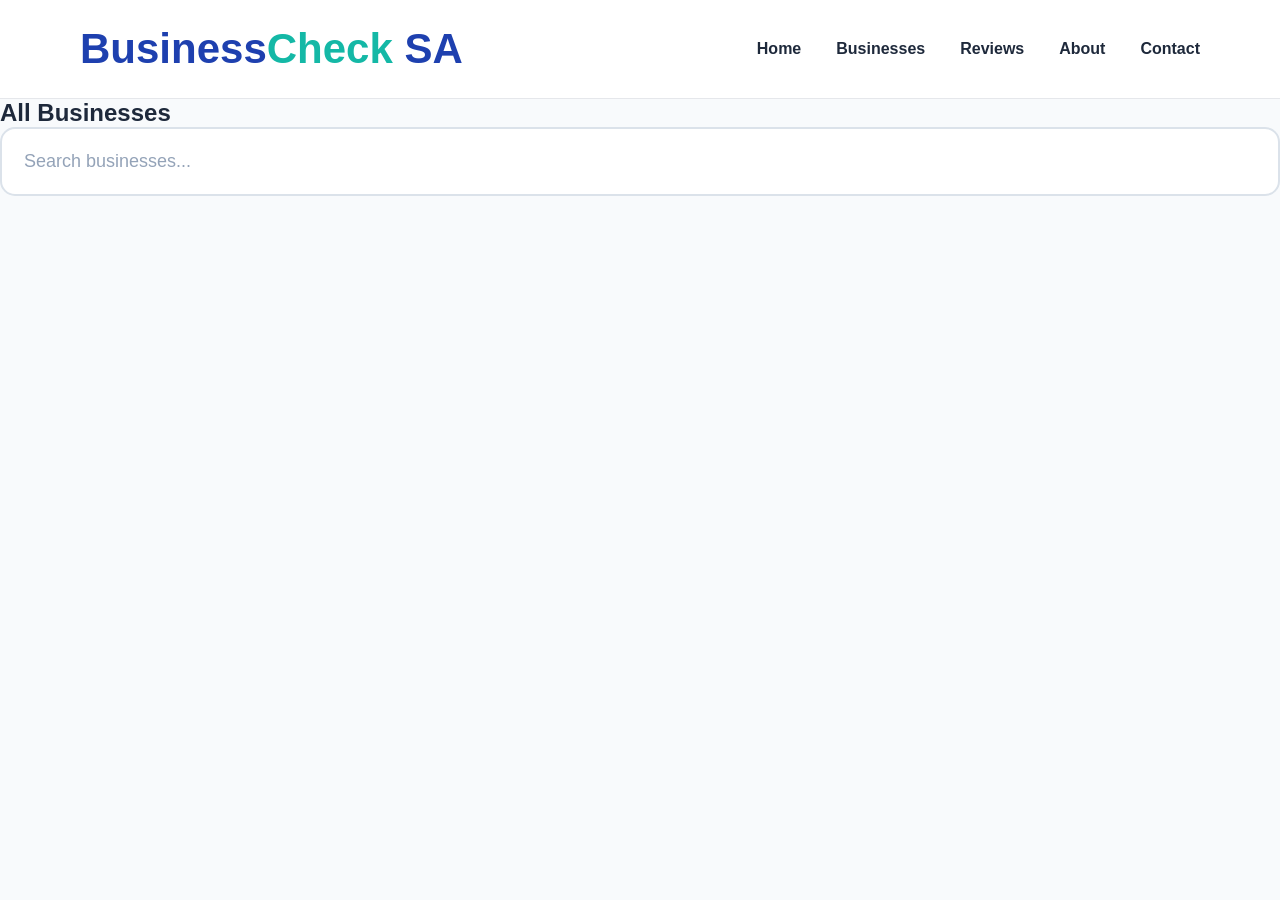
==== businesses.html @ 7b67db71 "Added business listing page with pagination and business details page" ====
<!DOCTYPE html>
<html lang="en">
<head>
<meta charset="UTF-8">
<meta name="viewport" content="width=device-width, initial-scale=1.0">

<title>Businesses - BusinessCheck SA</title>

<link rel="stylesheet" href="css/styles.css">

</head>
<body>

<header>
    <div class="logo">
        Business<span>Check</span> SA
    </div>

    <nav>
        <a href="index.html">Home</a>
        <a href="businesses.html">Businesses</a>
        <a href="#">Reviews</a>
        <a href="#">About</a>
        <a href="#">Contact</a>
    </nav>
</header>

<section class="page-header">
    <h1>All Businesses</h1>

    <input
        type="text"
        id="searchInput"
        placeholder="Search businesses..."
        onkeyup="searchBusinesses()">
</section>

<section class="businesses">

    <div id="results"></div>

    <div id="pagination"></div>

</section>

<script src="js/businesses.js"></script>

</body>
</html>
---- css/styles.css ----
*{
    margin:0;
    padding:0;
    box-sizing:border-box;
    font-family:'Segoe UI',sans-serif;
}

body{
    background:#f8fafc;
    color:#1e293b;
}

/* HEADER */

header{
    background:white;
    display:flex;
    justify-content:space-between;
    align-items:center;
    padding:25px 80px;
    border-bottom:1px solid #e5e7eb;
    position:sticky;
    top:0;
    z-index:1000;
}

.logo{
    font-size:42px;
    font-weight:800;
    color:#1E40AF;
}

.logo span{
    color:#14B8A6;
}

nav{
    display:flex;
    gap:35px;
}

nav a{
    text-decoration:none;
    color:#1e293b;
    font-weight:600;
    transition:.3s;
}

nav a:hover{
    color:#6366F1;
}

/* HERO */

.hero{
    background:linear-gradient(
        135deg,
        #1E40AF 0%,
        #6366F1 100%
    );

    color:white;

    display:flex;
    justify-content:space-between;
    align-items:center;

    gap:70px;

    padding:100px 80px;
}

.hero-text{
    max-width:700px;
}

.hero h1{
    font-size:72px;
    line-height:1.1;
    margin-bottom:25px;
}

.hero p{
    font-size:24px;
    line-height:1.7;
    opacity:.95;
    margin-bottom:40px;
}

/* BUTTONS */

.btn{
    padding:18px 35px;
    border:none;
    border-radius:12px;
    cursor:pointer;
    font-size:18px;
    font-weight:700;
    transition:.3s;
}

.btn:hover{
    transform:translateY(-2px);
}

.btn-primary{
    background:#F97316;
    color:white;
}

.btn-secondary{
    background:white;
    color:#1E40AF;
    margin-left:15px;
}

/* FEATURE CARD */

.feature-card{
    background:white;
    color:#1e293b;

    width:420px;

    border-radius:24px;

    padding:40px;

    box-shadow:
    0 20px 50px rgba(0,0,0,.15);
}

.feature-card h2{
    color:#6366F1;
    margin-bottom:20px;
}

.feature-card h3{
    margin-bottom:15px;
}

.feature-card p{
    color:#64748b;
    line-height:1.7;
}

/* SEARCH */

.search-section{
    padding:60px 80px;
}

.search-container{
    max-width:900px;
    margin:auto;
    position:relative;
}

#searchInput{
    width:100%;

    padding:22px;

    font-size:18px;

    border-radius:15px;

    border:2px solid #dbe2ea;

    background:white;

    color:#1e293b;

    outline:none;
}

#searchInput:focus{
    border-color:#6366F1;
}

#searchInput::placeholder{
    color:#94a3b8;
}

#searchResults{
    position:absolute;

    width:100%;

    background:white;

    border-radius:15px;

    margin-top:8px;

    overflow:hidden;

    display:none;

    z-index:999;

    box-shadow:
    0 15px 40px rgba(0,0,0,.1);
}

.search-item{
    padding:18px;
    cursor:pointer;
    border-bottom:1px solid #eef2f7;
}

.search-item:hover{
    background:#f8fafc;
}

/* SECTION TITLE */

.section-title{
    text-align:center;
    font-size:64px;
    margin-bottom:60px;
    color:#1e293b;
}

/* BUSINESS LIST */

.businesses{
    padding:80px;
}

#results{
    display:grid;

    grid-template-columns:
    repeat(auto-fit,minmax(320px,1fr));

    gap:30px;
}

.business-card{
    background:white;

    border-radius:20px;

    padding:30px;

    box-shadow:
    0 10px 30px rgba(0,0,0,.08);

    transition:.3s;
}

.business-card:hover{
    transform:translateY(-5px);
}

.business-card h3{
    color:#1E40AF;
    margin-bottom:20px;
    font-size:28px;
}

.business-card p{
    color:#64748b;
    margin-bottom:12px;
    line-height:1.6;
}

.business-card strong{
    color:#1e293b;
}

.business-card a{
    color:#F97316;
    text-decoration:none;
    font-weight:700;
}

.business-card a:hover{
    text-decoration:underline;
}

/* FOOTER */

footer{
    margin-top:80px;

    background:white;

    border-top:1px solid #e5e7eb;

    text-align:center;

    padding:40px;

    color:#64748b;
}

/* MOBILE */

@media(max-width:900px){

    header{
        flex-direction:column;
        gap:20px;
        padding:20px;
    }

    nav{
        flex-wrap:wrap;
        justify-content:center;
    }

    .hero{
        flex-direction:column;
        text-align:center;
        padding:60px 25px;
    }

    .hero h1{
        font-size:48px;
    }

    .feature-card{
        width:100%;
    }

    .search-section{
        padding:30px 20px;
    }

    .businesses{
        padding:20px;
    }

    .section-title{
        font-size:42px;
    }
}

#pagination{
    margin-top:40px;
    text-align:center;
}

#pagination button{
    padding:12px 18px;
    margin:5px;
    border:none;
    border-radius:8px;
    background:#ff7a18;
    color:white;
    cursor:pointer;
    font-weight:600;
}

#pagination button:hover{
    background:#ff9a3d;
}
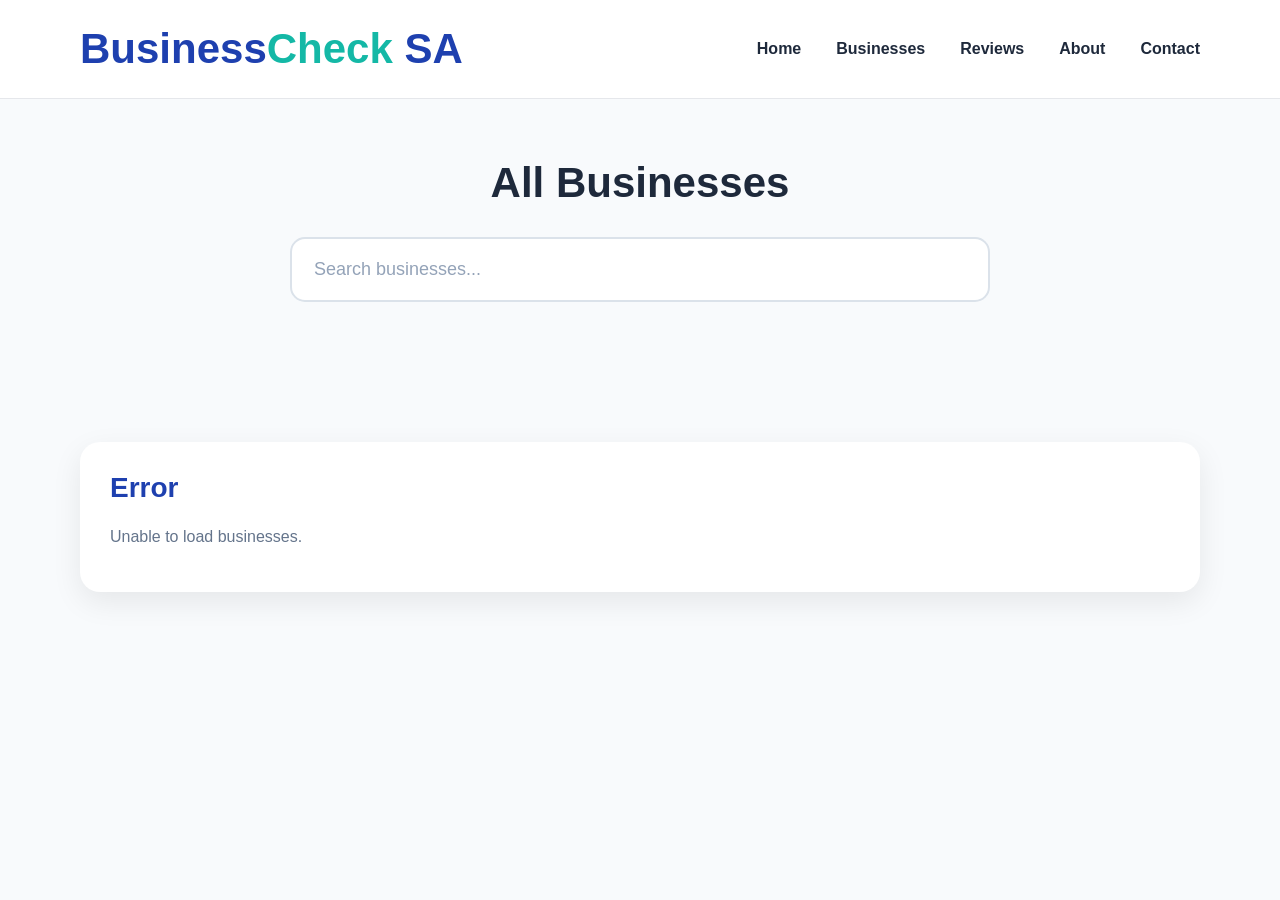
==== commit 85b96c20: "Added business listing page with pagination and business details page" ====
--- a/businesses.html
+++ b/businesses.html
@@ -25,14 +25,22 @@
     </nav>
 </header>
 
-<section class="page-header">
-    <h1>All Businesses</h1>
+<section class="search-section">
 
-    <input
-        type="text"
-        id="searchInput"
-        placeholder="Search businesses..."
-        onkeyup="searchBusinesses()">
+    <div class="search-container">
+
+        <h1>All Businesses</h1>
+
+        <input
+            type="text"
+            id="searchInput"
+            placeholder="Search businesses..."
+            onkeyup="searchBusinesses()">
+
+        <div id="searchResults"></div>
+
+    </div>
+
 </section>
 
 <section class="businesses">
--- a/css/styles.css
+++ b/css/styles.css
@@ -145,38 +145,46 @@
     line-height:1.7;
 }
 
-/* SEARCH */
+/* ===========================
+   SEARCH
+=========================== */
 
 .search-section{
-    padding:60px 80px;
+    padding:60px 20px;
+    display:flex;
+    justify-content:center;
 }
 
 .search-container{
-    max-width:900px;
-    margin:auto;
+    width:100%;
+    max-width:700px;
     position:relative;
+    text-align:center;
+}
+
+.search-container h1{
+    font-size:42px;
+    font-weight:700;
+    color:#1e293b;
+    margin-bottom:30px;
 }
 
 #searchInput{
     width:100%;
-
-    padding:22px;
-
+    padding:20px 22px;
     font-size:18px;
-
     border-radius:15px;
-
     border:2px solid #dbe2ea;
-
-    background:white;
-
-    color:#1e293b;
-
+    background:#ffffff;
+    color:#1e293b;
     outline:none;
+    box-sizing:border-box;
+    transition:.3s;
 }
 
 #searchInput:focus{
-    border-color:#6366F1;
+    border-color:#3b82f6;
+    box-shadow:0 0 0 4px rgba(59,130,246,.15);
 }
 
 #searchInput::placeholder{
@@ -185,29 +193,28 @@
 
 #searchResults{
     position:absolute;
-
+    top:100%;
+    left:0;
     width:100%;
-
-    background:white;
-
+    background:#ffffff;
     border-radius:15px;
-
-    margin-top:8px;
-
+    margin-top:10px;
     overflow:hidden;
-
     display:none;
-
     z-index:999;
-
-    box-shadow:
-    0 15px 40px rgba(0,0,0,.1);
+    box-shadow:0 15px 40px rgba(0,0,0,.10);
+    text-align:left;
 }
 
 .search-item{
-    padding:18px;
+    padding:18px 22px;
     cursor:pointer;
     border-bottom:1px solid #eef2f7;
+    transition:.2s;
+}
+
+.search-item:last-child{
+    border-bottom:none;
 }
 
 .search-item:hover{
@@ -359,3 +366,59 @@
     background:#ff9a3d;
 }
 
+.featured-section {
+    padding: 50px;
+    text-align: center;
+}
+
+.featured-section h2 {
+    color: #1e40af;
+    margin-bottom: 30px;
+}
+
+.featured-grid {
+    display: grid;
+    grid-template-columns: repeat(5, 1fr);
+    gap: 20px;
+}
+
+.featured-card {
+    background: white;
+    border-radius: 15px;
+    padding: 20px;
+    box-shadow: 0 5px 15px rgba(0,0,0,0.08);
+}
+
+.featured-card h3 {
+    color: #1e40af;
+    margin-bottom: 10px;
+}
+
+.featured-card a {
+    color: #f97316;
+    font-weight: bold;
+    text-decoration: none;
+}
+#featuredBusinesses {
+    display: grid;
+    grid-template-columns: repeat(5, 1fr);
+    gap: 20px;
+    margin-top: 30px;
+}
+@media (max-width: 1200px) {
+    #featuredBusinesses {
+        grid-template-columns: repeat(3, 1fr);
+    }
+}
+
+@media (max-width: 768px) {
+    #featuredBusinesses {
+        grid-template-columns: repeat(2, 1fr);
+    }
+}
+
+@media (max-width: 480px) {
+    #featuredBusinesses {
+        grid-template-columns: 1fr;
+    }
+}
